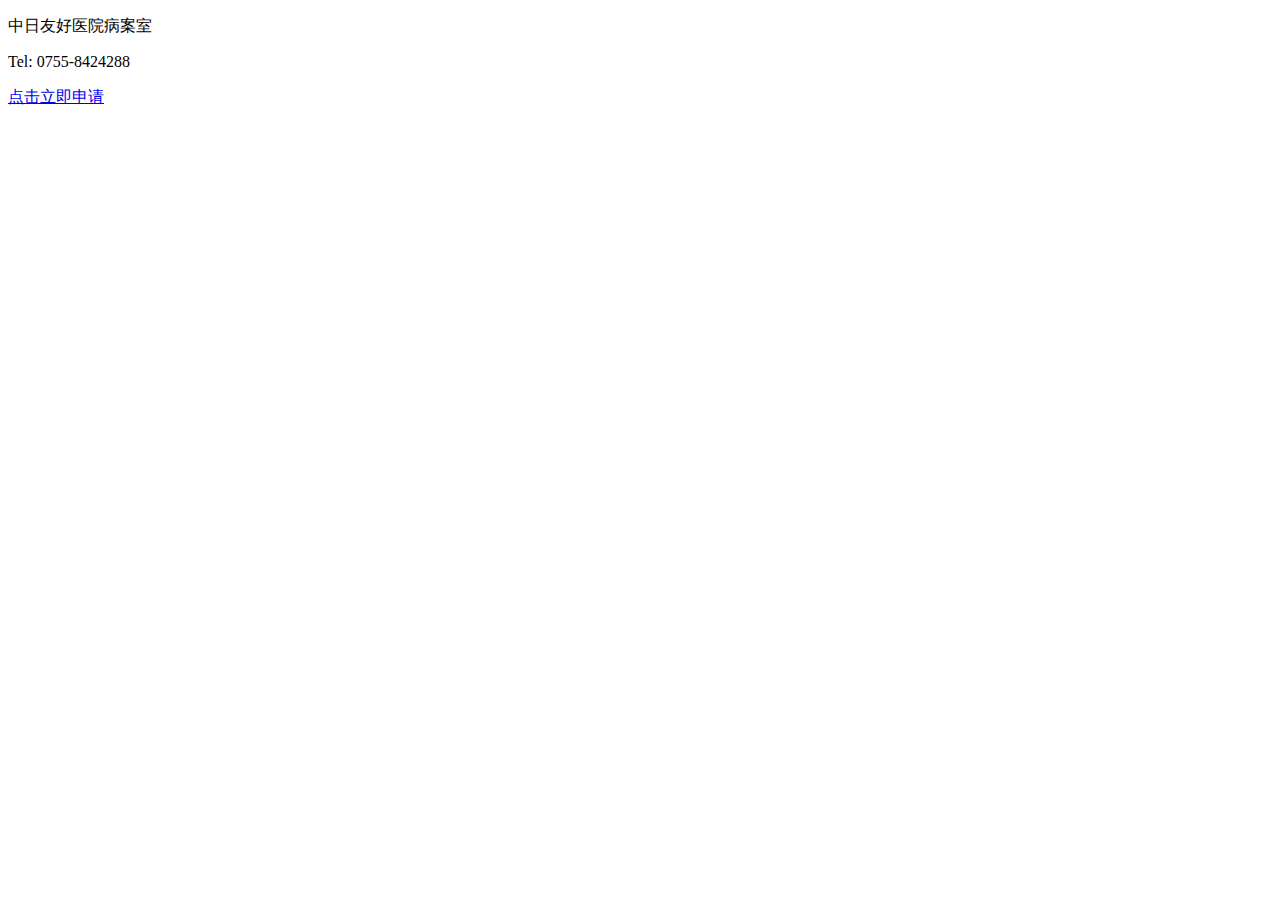
==== index.html @ 797a88ee "修改页面" ====
<!DOCTYPE html>
<html lang="en">
<head>
    <meta charset="UTF-8">
    <meta name="viewport" content="width=device-width, initial-scale=1.0">
    <meta http-equiv="X-UA-Compatible" content="ie=edge">
    <title>首页</title>
    <link rel="stylesheet" href="./css/regist.css">
    <link rel="stylesheet" href="./css/index.css">
</head>
<body>
    <div class="body" id="home_bg"></div>
    <div class="containerOut">
        <div class="containerInner">
                <p class="title">中日友好医院病案室</p>
                <p class="hostipalTel">Tel: 0755-8424288</p>
                <div class="footerBox">
                    <a href="javascript:void(0)" class="applyBtn">点击立即申请</a>
                </div>
        </div>
    </div>
</body>
</html>
<script src="./js/jQuery/jquery-3.4.0.js"></script>
<script src="./js/common.js"></script>
<script>
    $(function(){
        // 匹配移动端设备高度
        // $("#home_bg").height($("#home_bg").height());
        var baseUrl= 'http://49.235.145.4' ;
        var id= getUrlParam(hospitalId);
        $.ajax({
            url: '/api/hospital?hospitalId:'+id,
            type: 'GET',
            success: $(function(res){
                console.log(res.code)
            })

        })
    })
</script>
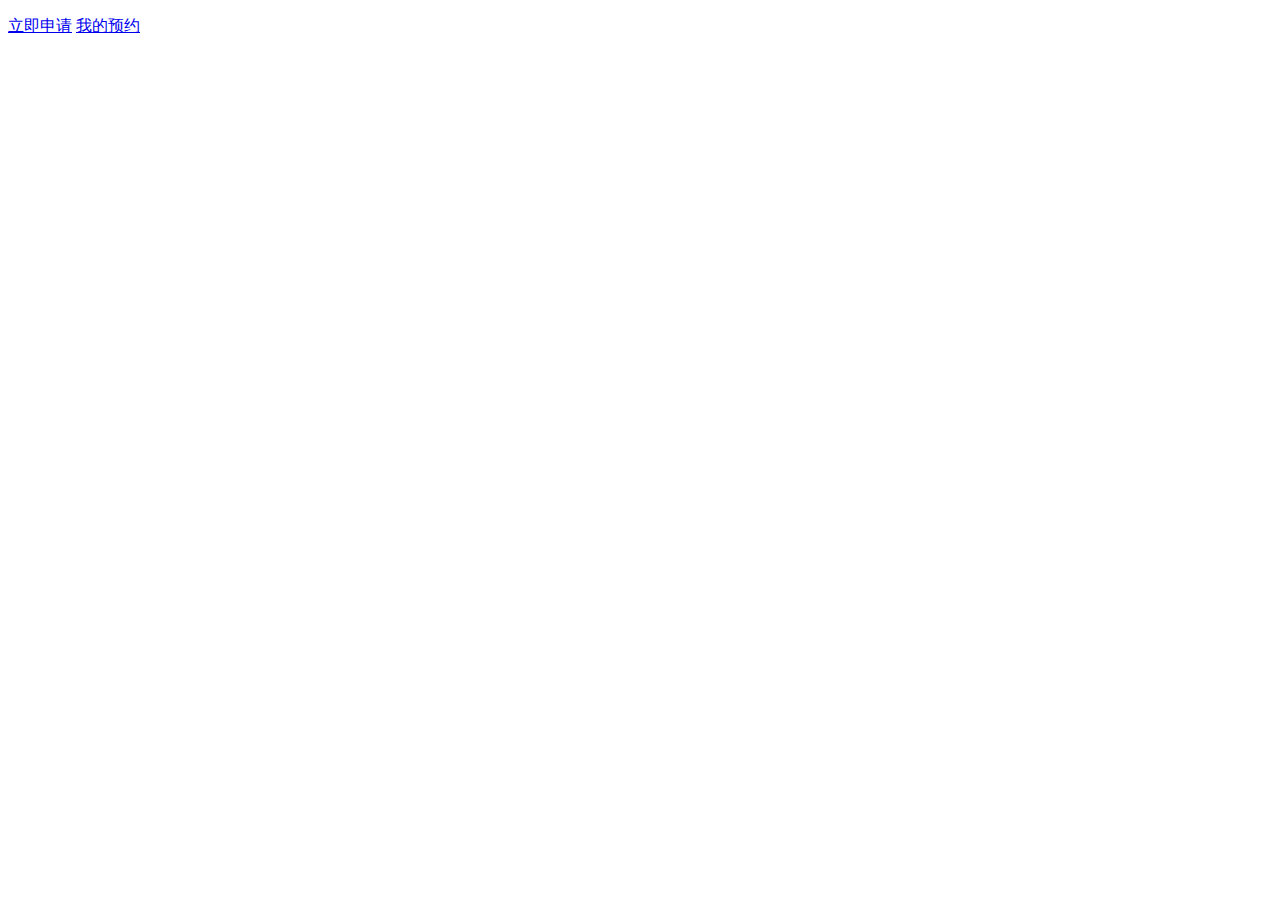
==== commit 674f0cdd: "修改驼峰命名" ====
--- a/index.html
+++ b/index.html
@@ -2,7 +2,7 @@
 <html lang="en">
 <head>
     <meta charset="UTF-8">
-    <meta name="viewport" content="width=device-width, initial-scale=1.0">
+    <meta name="viewport" content="width=device-width, initial-scale=1.0 ,user-scalable=no">
     <meta http-equiv="X-UA-Compatible" content="ie=edge">
     <title>首页</title>
     <link rel="stylesheet" href="./css/regist.css">
@@ -12,10 +12,11 @@
     <div class="body" id="home_bg"></div>
     <div class="containerOut">
         <div class="containerInner">
-                <p class="title">中日友好医院病案室</p>
-                <p class="hostipalTel">Tel: 0755-8424288</p>
+                <p class="hostipalName"></p>
+                <p class="hostipalTel"></p>
                 <div class="footerBox">
-                    <a href="javascript:void(0)" class="applyBtn">点击立即申请</a>
+                    <a href="javascript:void(0)" class="applyBtn">立即申请</a>
+                    <a href="javascript:void(0)" class="myApply">我的预约</a>
                 </div>
         </div>
     </div>
@@ -25,17 +26,19 @@
 <script src="./js/common.js"></script>
 <script>
     $(function(){
-        // 匹配移动端设备高度
-        // $("#home_bg").height($("#home_bg").height());
-        var baseUrl= 'http://49.235.145.4' ;
-        var id= getUrlParam(hospitalId);
-        $.ajax({
-            url: '/api/hospital?hospitalId:'+id,
-            type: 'GET',
-            success: $(function(res){
-                console.log(res.code)
-            })
+        // 1.0 立即申请
+        var hospitalId= getUrlParam('hospitalId')?getUrlParam('hospitalId'):"1"; // 没有传入id默认显示id为1的医院
+        var openId= getUrlParam('openId') // 获取用户openid
+        var target1Url= './view/appointment.html?hospitalId='+hospitalId+'&openId='+openId;
+        var target2Url= './view/myApplication.html?openId='+openId;
+        $('.applyBtn').on('click',function(){
+            window.location.href= target1Url;
+        })
 
+        // 2.0 我的预约
+        $('.myApply').on('click',function(){
+            window.location.href= target2Url;
         })
+
     })
 </script>